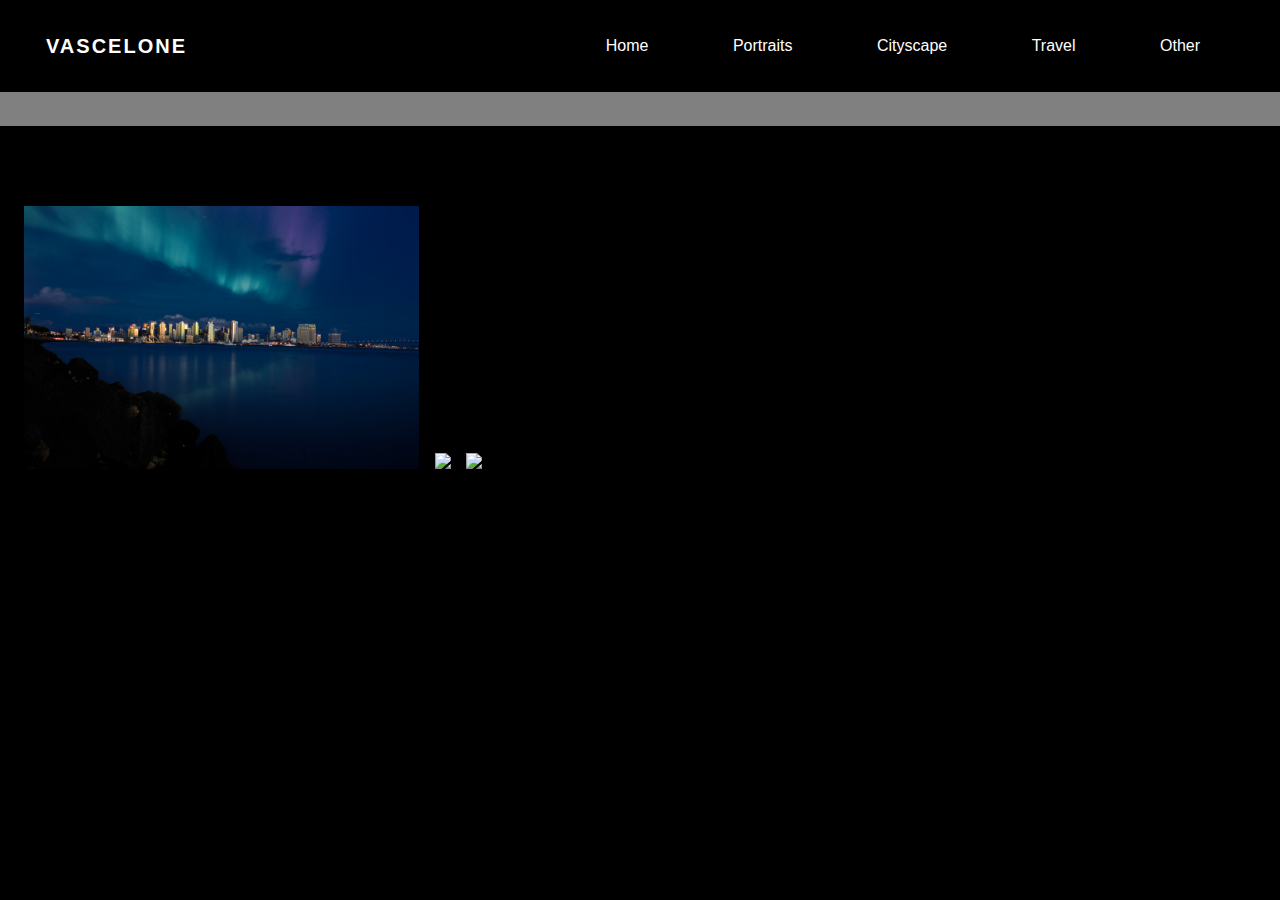
==== cityscape.html @ 1c3a2f2d "Update cityscape.html" ====
<!DOCTYPE html>
<html lang="en">
<head>
      <meta charset="UTF-8">
      <meta name="viewport" content="width=device-width, initial-scale=1.0">
      <meta http-equiv="X-UA-Compatible" content="ie=edge">
      <title>Portraits</title>
      <link rel="stylesheet" href="style.css">
      <link rel="stylesheet" href="https://maxcdn.bootstrapcdn.com/font-awesome/4.7.0/css/font-awesome.min.css">
      <script src="https://code.jquery.com/jquery-3.3.1.js"></script>
</head>

<body class = "portraits2">
      <div class="wrapper">
            <header class = portraits>

                  <nav class = navcityscape>

                        <div class="menu-icon">
                              <i class="fa fa-bars fa-2x"></i>
                        </div>

                        <div class="logo">
                              VASCELONE
                        </div>

                        <div class="menu">
                              <ul>
                                    <li><a href="index.html">Home</a></li>
                                    <li><a href="portraits.html">Portraits</a></li>
                                    <li><a href="#">Cityscape</a></li>
                                    <li><a href="#">Travel</a></li>
                                    <li><a href="other.html">Other</a></li>

                              </ul>
                        </div>
                  </nav>

            </header>


            <div class="content">

            	<img class = "images" src = "SDcity.JPG" hspace="5" />
                  <img class = "images" src = "SDbridge.JPG" hspace="5" />
                  <img class = "images" src = "coronado.JPG" hspace="5" />
            	



                  
                  
            </div>

            

      <script type="text/javascript">

      // Menu-toggle button

      $(document).ready(function() {
            $(".menu-icon").on("click", function() {
                  $("nav ul").toggleClass("showing");
            });
      });

      // Scrolling Effect

      $(window).on("scroll", function() {
            if($(window).scrollTop()) {
                  $('nav').addClass('black');
            }

            else {
                  $('nav').removeClass('black');
            }
      })


      </script>

</body>
</html>
---- style.css ----
html, body {
      margin: 0px;
      padding: 0;
      width: 100%;
}

body {
      font-family: "Helvetica Neue",sans-serif;
      font-weight: lighter;
}


header {
      width: 100%;
      height: 100vh;
      background: url(milesPhotography/images/MilesMoon.jpg) no-repeat 50% 50%;
      background-size: cover;
}




.portraits {
      width: 100%;
      height: 14vh;
      background: grey;
      background-size: cover;

}

.portraits2{
      background: black;
}

.content {
      width: 97%;
      margin: 4em auto;
      font-size: 20px;
      line-height: 30px;
      text-align: justify;
}

.contenthome{
      width: 50%;
      margin: 4em auto;
      font-size: 20px;
      line-height: 30px;
      text-align: center;

}

.logo {
      line-height: 60px;
      position: fixed;
      float: left;
      margin: 16px 46px;
      color: #fff;
      font-weight: bold;
      font-size: 20px;
      letter-spacing: 2px;
}

.images {
      width: 395px

}


nav {
      position: fixed;
      width: 100%;
      line-height: 60px;
}

nav ul {
      line-height: 60px;
      list-style: none;
      background: rgba(0,0,0,0);
      overflow: hidden;
      color: #fff;
      padding: 0;
      text-align: right;
      margin: 0;
      padding-right: 40px;
      transition: 1s;
}

.navPortraits{
      line-height: 60px;
      list-style: none;
      background: black;
      overflow: hidden;
      color: #fff;
      padding: 0;
      text-align: right;
      margin: 0;
      padding-right: 40px;
      transition: 1s;
}

.navcityscape{
      line-height: 60px;
      list-style: none;
      background: black;
      overflow: hidden;
      color: #fff;
      padding: 0;
      text-align: right;
      margin: 0;
      padding-right: 40px;
      transition: 1s;
}

nav.black ul {
      background: #000;
}

nav ul li {
      display: inline-block;
      padding: 16px 40px;;
}

nav ul li a {
      text-decoration: none;
      color: #fff;
      font-size: 16px;
}

.menu-icon {
      line-height: 60px;
      width: 100%;
      background: #000;
      text-align: right;
      box-sizing: border-box;
      padding: 15px 24px;
      cursor: pointer;
      color: #fff;
      display: none;
}

@media(max-width: 786px) {

      .logo {
            position: fixed;
            top: 0;
            margin-top: 16px;
      }

      nav ul {
            max-height: 0px;
            background: #000;
      }

      nav.black ul {
            background: #000;
      }

      .showing {
            max-height: 34em;
      }

      nav ul li {
            box-sizing: border-box;
            width: 100%;
            padding: 24px;
            text-align: center;
      }

      .menu-icon {
            display: block;
      }

}
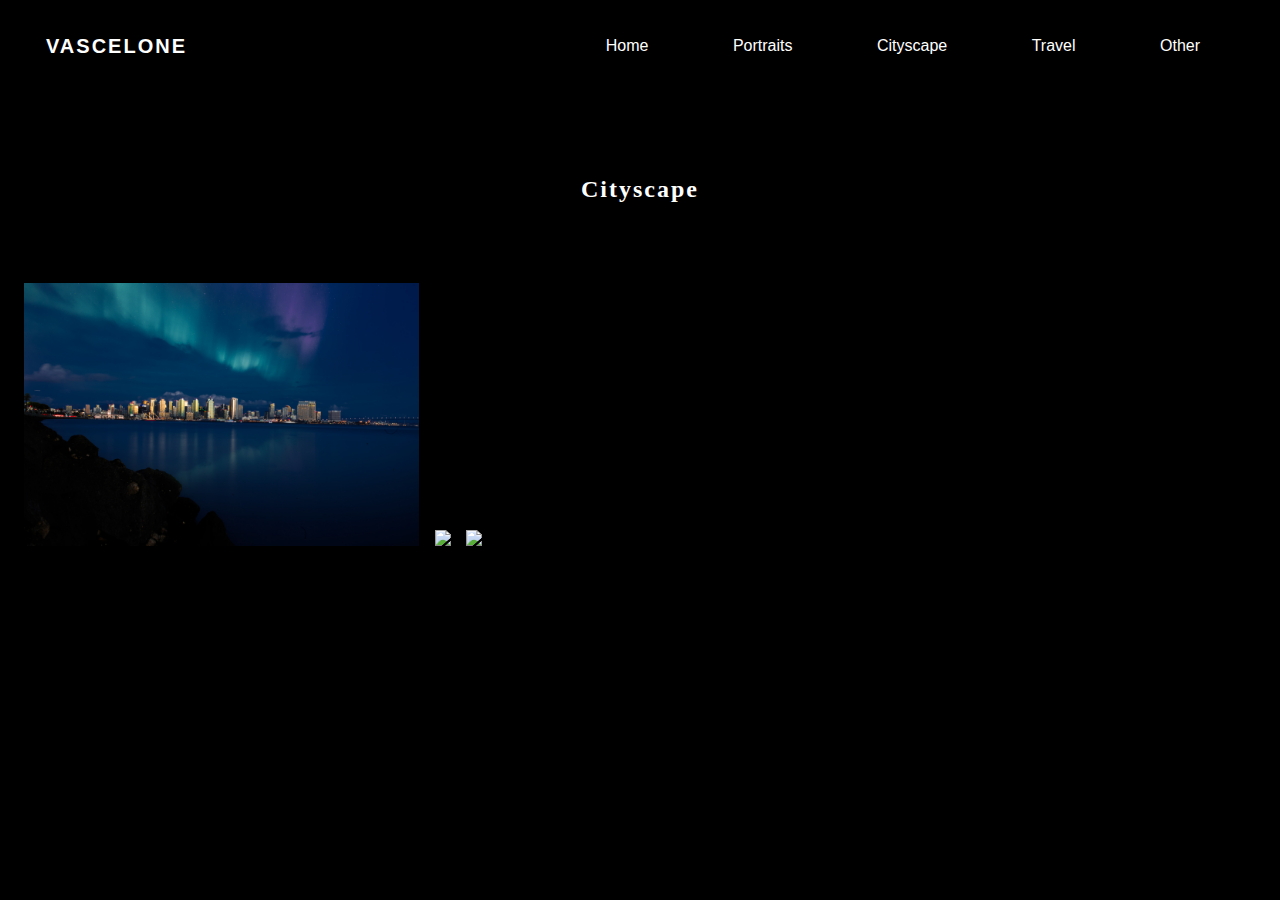
==== commit 6403be66: "Update cityscape.html" ====
--- a/cityscape.html
+++ b/cityscape.html
@@ -4,7 +4,7 @@
       <meta charset="UTF-8">
       <meta name="viewport" content="width=device-width, initial-scale=1.0">
       <meta http-equiv="X-UA-Compatible" content="ie=edge">
-      <title>Portraits</title>
+      <title>Cityscape</title>
       <link rel="stylesheet" href="style.css">
       <link rel="stylesheet" href="https://maxcdn.bootstrapcdn.com/font-awesome/4.7.0/css/font-awesome.min.css">
       <script src="https://code.jquery.com/jquery-3.3.1.js"></script>
@@ -37,6 +37,10 @@
                   </nav>
 
             </header>
+            
+            <div class = "title">
+            	<h1>Cityscape</h1>
+            </div>
 
 
             <div class="content">
--- a/style.css
+++ b/style.css
@@ -13,8 +13,19 @@
 header {
       width: 100%;
       height: 100vh;
-      background: url(milesPhotography/images/MilesMoon.jpg) no-repeat 50% 50%;
+      background: url(MilesMoon.JPG) no-repeat 50% 50%;
       background-size: cover;
+}
+
+.title{
+      font-family: "Open Sans Condensed";
+      font-weight: lighter;
+      color: white;
+      text-align: center;
+      font-size: 12px;
+      letter-spacing: 2px;
+      margin-top: 50px;
+
 }
 
 
@@ -23,7 +34,7 @@
 .portraits {
       width: 100%;
       height: 14vh;
-      background: grey;
+      background: black;
       background-size: cover;
 
 }
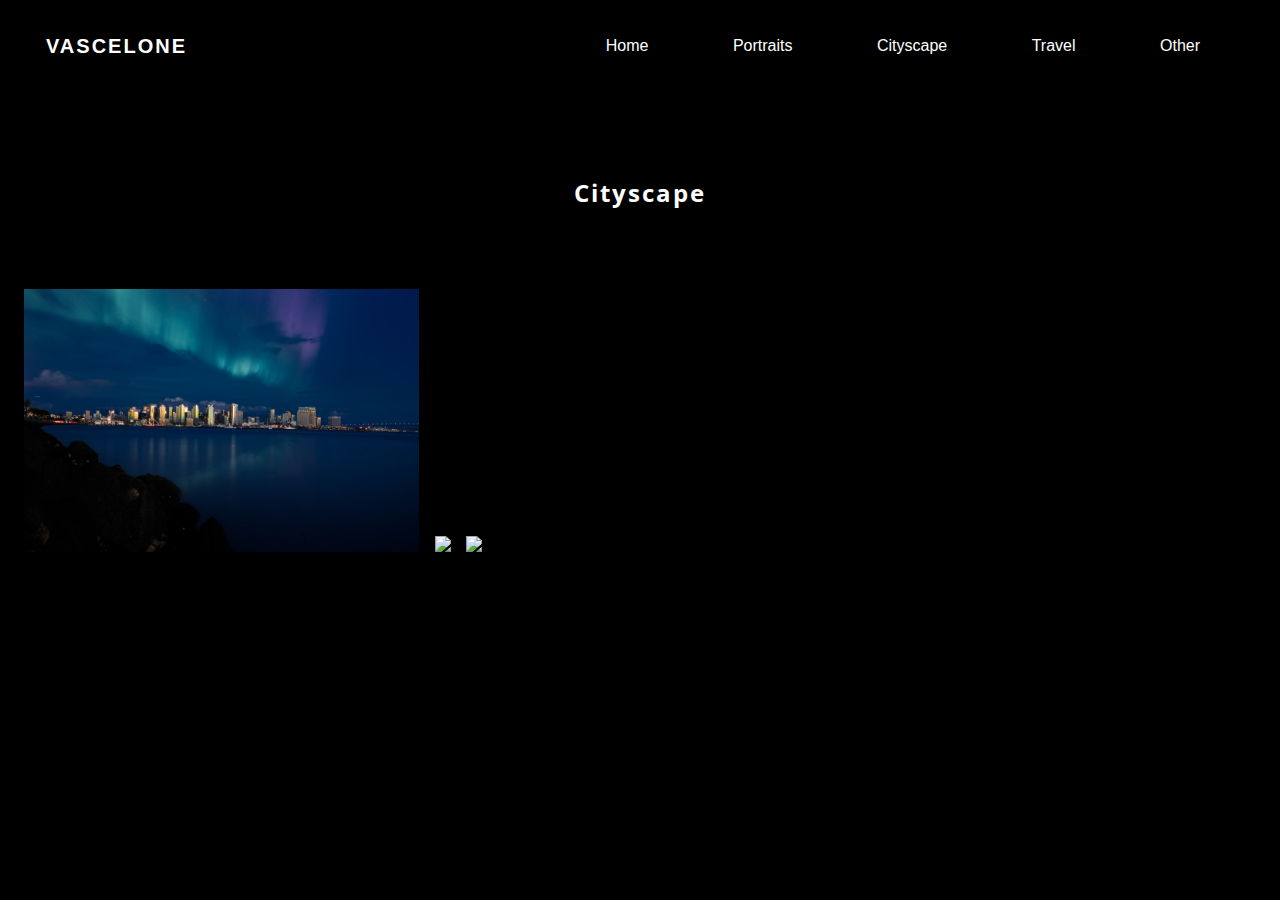
==== commit d01d6871: "Update cityscape.html" ====
--- a/cityscape.html
+++ b/cityscape.html
@@ -7,6 +7,8 @@
       <title>Cityscape</title>
       <link rel="stylesheet" href="style.css">
       <link rel="stylesheet" href="https://maxcdn.bootstrapcdn.com/font-awesome/4.7.0/css/font-awesome.min.css">
+      <link href="https://fonts.googleapis.com/css?family=Open+Sans+Condensed:300" rel="stylesheet">
+
       <script src="https://code.jquery.com/jquery-3.3.1.js"></script>
 </head>
 
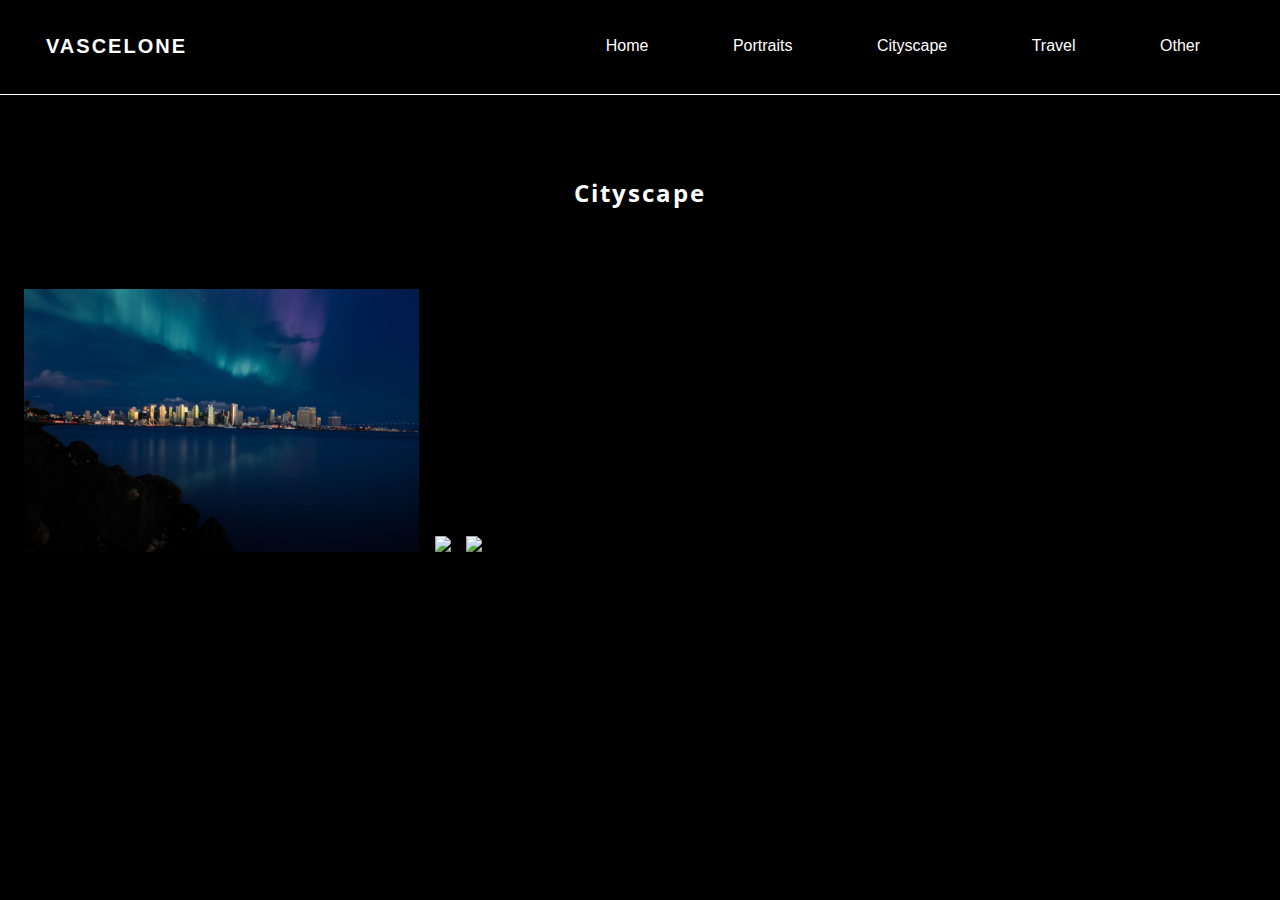
==== commit 4d127b27: "Update cityscape.html" ====
--- a/cityscape.html
+++ b/cityscape.html
@@ -8,6 +8,7 @@
       <link rel="stylesheet" href="style.css">
       <link rel="stylesheet" href="https://maxcdn.bootstrapcdn.com/font-awesome/4.7.0/css/font-awesome.min.css">
       <link href="https://fonts.googleapis.com/css?family=Open+Sans+Condensed:300" rel="stylesheet">
+      <link rel = "shortcut icon" type = "image/png" href = "favicon.png">
 
       <script src="https://code.jquery.com/jquery-3.3.1.js"></script>
 </head>
@@ -28,11 +29,11 @@
 
                         <div class="menu">
                               <ul>
-                                    <li><a href="index.html">Home</a></li>
-                                    <li><a href="portraits.html">Portraits</a></li>
-                                    <li><a href="#">Cityscape</a></li>
-                                    <li><a href="#">Travel</a></li>
-                                    <li><a href="other.html">Other</a></li>
+                                    <li><a href="index.html" class = "cool-link">Home</a></li>
+                                    <li><a href="portraits.html" class = "cool-link">Portraits</a></li>
+                                    <li><a href="cityscape.html" class = "cool-link">Cityscape</a></li>
+                                    <li><a href="#" class = "cool-link">Travel</a></li>
+                                    <li><a href="other.html" class = "cool-link">Other</a></li>
 
                               </ul>
                         </div>
--- a/style.css
+++ b/style.css
@@ -107,6 +107,8 @@
       margin: 0;
       padding-right: 40px;
       transition: 1s;
+      border-bottom: 1px solid;
+
 }
 
 .navcityscape{
@@ -120,6 +122,22 @@
       margin: 0;
       padding-right: 40px;
       transition: 1s;
+      border-bottom: 1px solid;
+
+}
+
+.cool-link::after{
+      content: '';
+      display: block;
+      width: 0;
+      height: 2px;
+      background: #fff;
+      transition: width .3s;
+}
+
+.cool-link:hover::after{
+      width: 100%;
+      transition: width .3s;
 }
 
 nav.black ul {
@@ -133,6 +151,7 @@
 
 nav ul li a {
       text-decoration: none;
+      display: inline-block;
       color: #fff;
       font-size: 16px;
 }
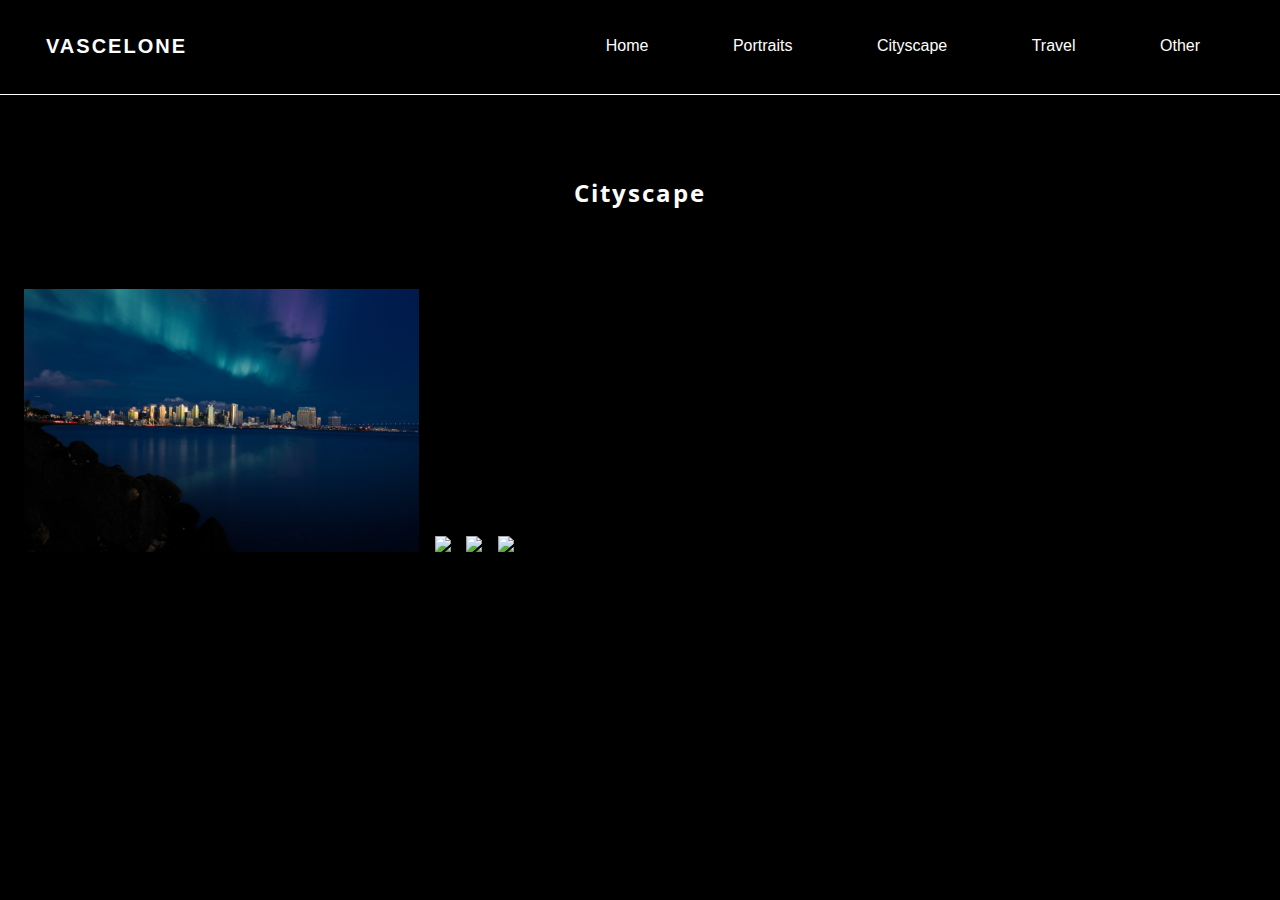
==== commit d09b1473: "Update cityscape.html" ====
--- a/cityscape.html
+++ b/cityscape.html
@@ -51,6 +51,7 @@
             	<img class = "images" src = "SDcity.JPG" hspace="5" />
                   <img class = "images" src = "SDbridge.JPG" hspace="5" />
                   <img class = "images" src = "coronado.JPG" hspace="5" />
+                  <img class = "images" src = "city.JPG" hspace="5" />
             	
 
 
